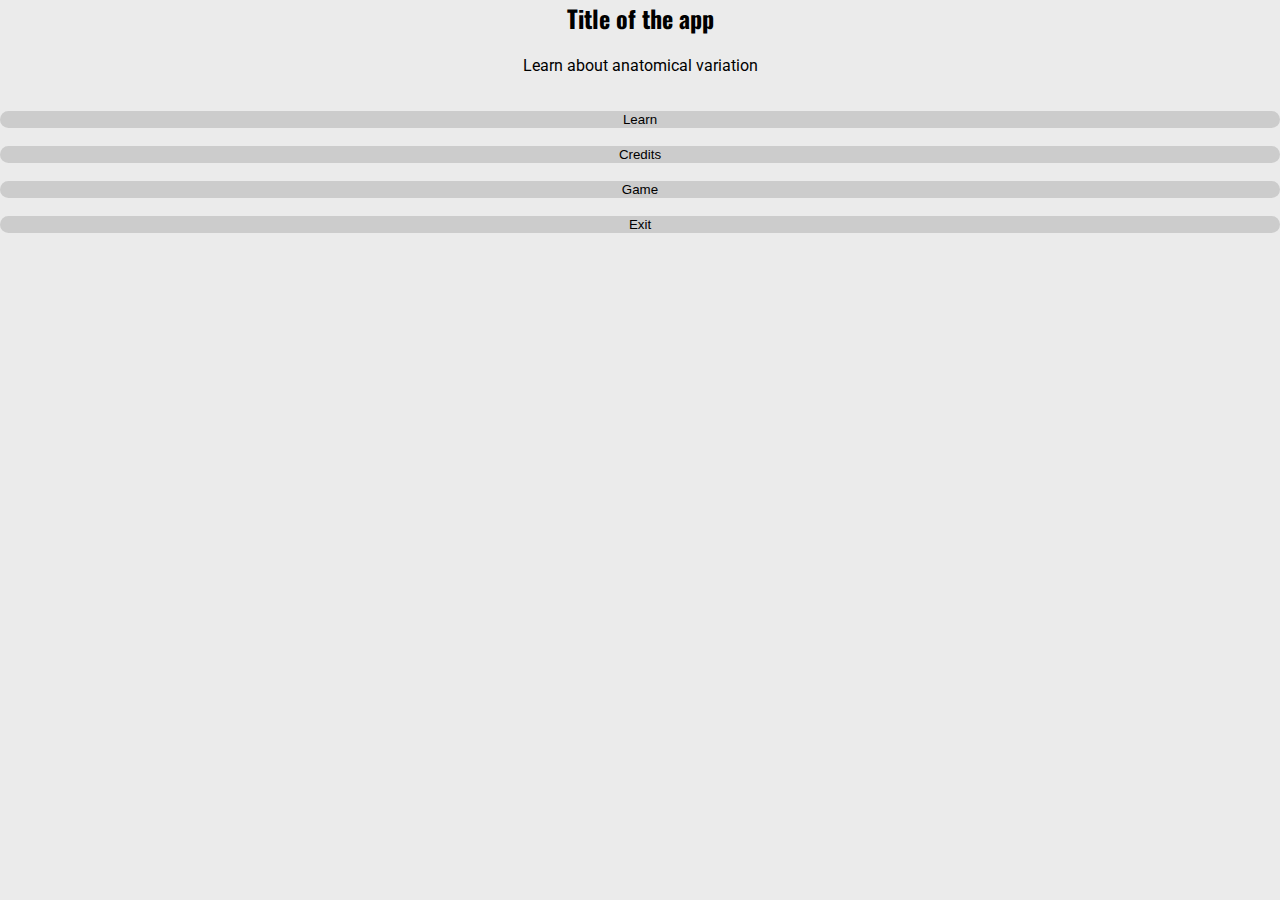
==== index.html @ a8cbe294 "Rename homepage.html to index.html" ====
<html lang="en">
  <head>
    <!-- UN FONT -->
    <link href='https://fonts.googleapis.com/css?family=Oswald' rel='stylesheet'>
    <link href='https://fonts.googleapis.com/css?family=Roboto' rel='stylesheet'>

    <!-- CSS -->
    <link href="https://cdn.jsdelivr.net/npm/bootstrap@5.1.3/dist/css/bootstrap.min.css" rel="stylesheet" integrity="sha384-1BmE4kWBq78iYhFldvKuhfTAU6auU8tT94WrHftjDbrCEXSU1oBoqyl2QvZ6jIW3" crossorigin="anonymous">
    <!-- <link rel="stylesheet" href="Include/masterCSS.css"> -->
    <link rel="stylesheet" href="./learn/Include/masterCSS.css">


    <meta charset="utf-8" /> <meta name="viewport" content="width=device-width, initial-scale=1, shrink-to-fit=no" />
    <title>Project 5: Human Variation</title>
  </head>

  <body>

    <div>

    <h2>Title of the app</h2>
    <p>
      Learn about anatomical variation
    </p>
      <div class="container">
        <form>
          <!-- <button type="submit" formaction="intro.html"> Learn </button> -->
          <button type="submit" formaction="./learn/intro.html"> Learn </button>
          <br>
          <!-- <button type="submit" formaction="credits.html"> Credits </button> -->
          <button type="submit" formaction="./learn/credits.html"> Credits </button>
          <br>
          <!-- <button type="submit" formaction="game.html"> Game </button> -->
          <button type="submit" formaction="../game/index.html"> Game </button>
          <br>
          <button type="button">Exit</button>
        </form>
      </div>
    </div>

  </body>

  <!-- JavaScript-->
  <script src="https://cdn.jsdelivr.net/npm/bootstrap@5.1.3/dist/js/bootstrap.bundle.min.js"></script>
</html>
---- learn/Include/masterCSS.css ----
/* Main content */
body {
  margin: 0;
  padding: 0;
  background-color: rgb(240, 240, 240);
}

/* Make all headings the same font and all other text has same font */
h1,h2,h3,h4,h5,h6{
  font-family: 'Oswald' !important;
  text-align: center;
}

p,u, ul{
   font-family: 'Roboto' !important;
   text-align: center;
  }


div {
  align-content:
  margin: auto;
}

form{
  display: flex;
  justify-content: center;
  flex-direction: column;
  padding-top: 20px;
}

.row1{
  display: flex;
  flex-direction: row;
}

button{
  border-radius: 20px;
  background-color: #cccccc;
}

button{
  border:none;
  colour: white;
}

body{
  background-color: #ebebeb;
}
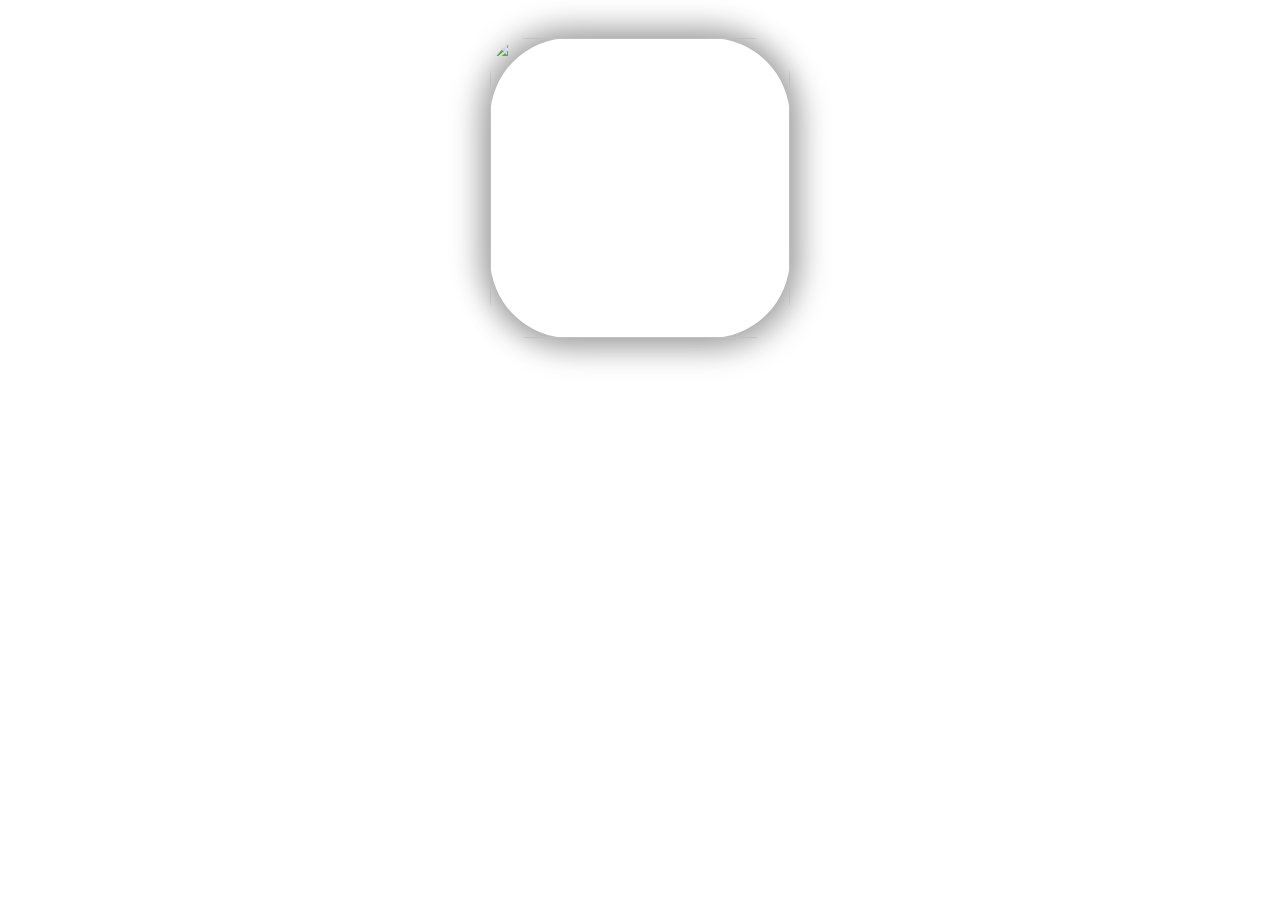
==== commit 38dd4eb2: "Update index.html" ====
--- a/index.html
+++ b/index.html
@@ -1,45 +1,68 @@
-<html lang="en">
-  <head>
-    <!-- UN FONT -->
-    <link href='https://fonts.googleapis.com/css?family=Oswald' rel='stylesheet'>
-    <link href='https://fonts.googleapis.com/css?family=Roboto' rel='stylesheet'>
+<!DOCTYPE html>
+<html>
 
-    <!-- CSS -->
-    <link href="https://cdn.jsdelivr.net/npm/bootstrap@5.1.3/dist/css/bootstrap.min.css" rel="stylesheet" integrity="sha384-1BmE4kWBq78iYhFldvKuhfTAU6auU8tT94WrHftjDbrCEXSU1oBoqyl2QvZ6jIW3" crossorigin="anonymous">
-    <!-- <link rel="stylesheet" href="Include/masterCSS.css"> -->
-    <link rel="stylesheet" href="./learn/Include/masterCSS.css">
+<head>
+  <script>
+    function launchApp() {
+      window.location.assign("./learn/homepage.html")
+    }
+  </script>
+  <style>
 
+    .cards-list {
+      z-index: 0;
+      width: 100%;
+      display: flex;
+      justify-content: space-around;
+      flex-wrap: wrap;
+    }
 
-    <meta charset="utf-8" /> <meta name="viewport" content="width=device-width, initial-scale=1, shrink-to-fit=no" />
-    <title>Project 5: Human Variation</title>
-  </head>
+    .card {
+      margin: 30px auto;
+      width: 300px;
+      height: 300px;
+      border-radius: 80px;
+      box-shadow: 5px 5px 30px 7px rgba(0, 0, 0, 0.25), -5px -5px 30px 7px rgba(0, 0, 0, 0.22);
+      cursor: pointer;
+      transition: 0.4s;
+    }
 
-  <body>
+    .card .card_image {
+      width: inherit;
+      height: inherit;
+      border-radius: 40px;
+    }
 
-    <div>
+    .card .card_image img {
+      width: inherit;
+      height: inherit;
+      border-radius: 40px;
+      object-fit: cover;
+    }
 
-    <h2>Title of the app</h2>
-    <p>
-      Learn about anatomical variation
-    </p>
-      <div class="container">
-        <form>
-          <!-- <button type="submit" formaction="intro.html"> Learn </button> -->
-          <button type="submit" formaction="./learn/intro.html"> Learn </button>
-          <br>
-          <!-- <button type="submit" formaction="credits.html"> Credits </button> -->
-          <button type="submit" formaction="./learn/credits.html"> Credits </button>
-          <br>
-          <!-- <button type="submit" formaction="game.html"> Game </button> -->
-          <button type="submit" formaction="../game/index.html"> Game </button>
-          <br>
-          <button type="button">Exit</button>
-        </form>
-      </div>
+    .card .card_title {
+      text-align: center;
+      border-radius: 0px 0px 40px 40px;
+      font-family: sans-serif;
+      font-weight: bold;
+      font-size: 30px;
+      margin-top: -80px;
+      height: 40px;
+    }
+
+    .card:hover {
+      transform: scale(0.9, 0.9);
+    }
+  </style>
+</head>
+
+<body>
+  <div class="cards-list">
+    <div class="card" onclick="launchApp()">
+      <div class="card_image"> <img src="Logo.png" /> </div>
     </div>
+  </div>
 
-  </body>
+</body>
 
-  <!-- JavaScript-->
-  <script src="https://cdn.jsdelivr.net/npm/bootstrap@5.1.3/dist/js/bootstrap.bundle.min.js"></script>
 </html>
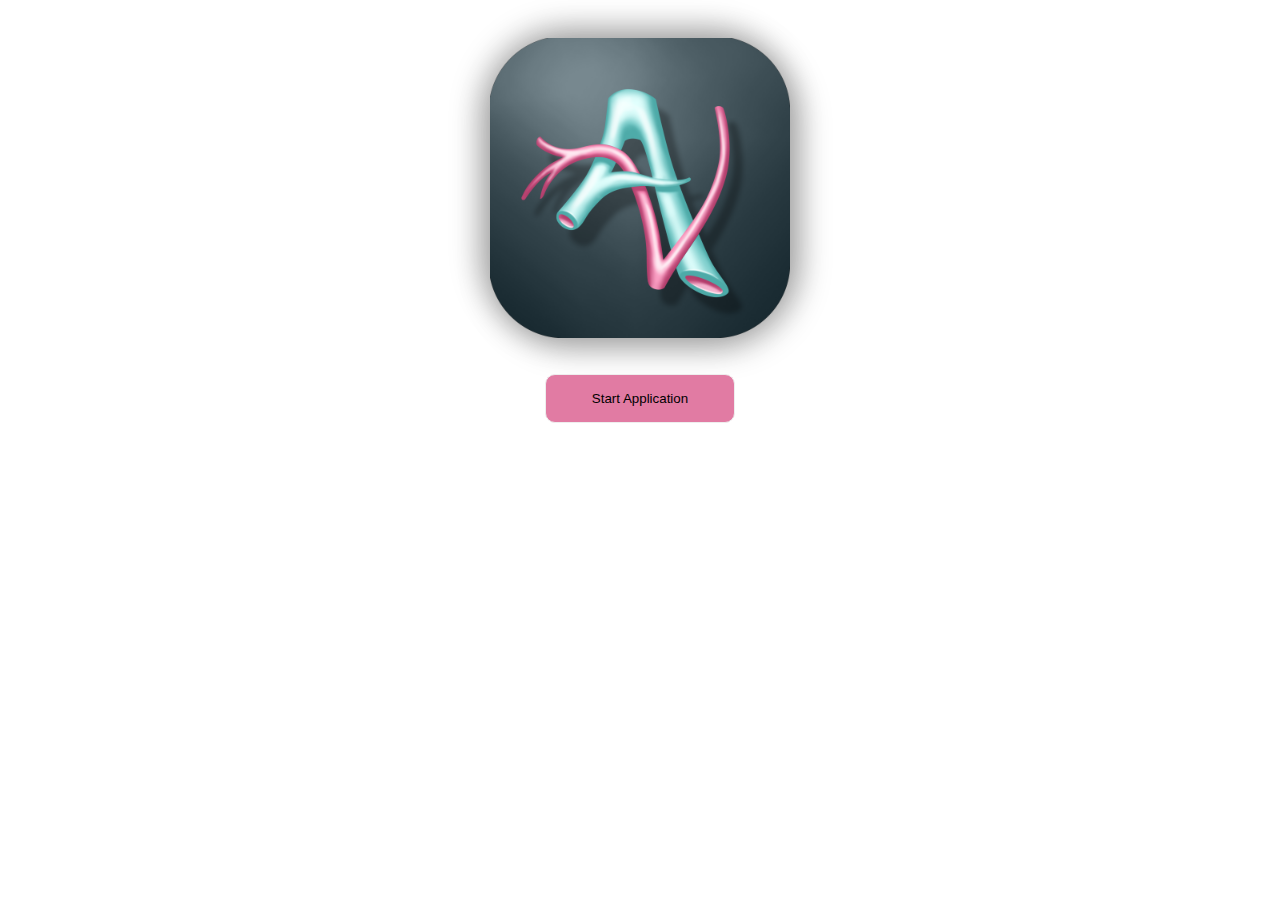
==== commit d04f03a3: "Start file and Game changes" ====
--- a/index.html
+++ b/index.html
@@ -8,7 +8,6 @@
     }
   </script>
   <style>
-
     .cards-list {
       z-index: 0;
       width: 100%;
@@ -50,19 +49,41 @@
       height: 40px;
     }
 
-    .card:hover {
+    /* .card:hover {
       transform: scale(0.9, 0.9);
+    } */
+
+    button {
+      background-color: #e17ba3;
+      padding: 1rem 2rem;
+      margin: 0.4rem 0;
+      width: 15%;
+      border: 1px solid #eee;
+      transition: 400ms all;
+      border-radius: 10px;
+      transition: 0.4s;
+    }
+
+    button:hover {
+      cursor: pointer;
+      color: #000;
+      transform: scale(0.9, 0.9);
+      box-shadow: 5px 5px 30px 7px rgba(0, 0, 0, 0.25), -5px -5px 30px 7px rgba(0, 0, 0, 0.22);
     }
   </style>
 </head>
 
 <body>
   <div class="cards-list">
-    <div class="card" onclick="launchApp()">
-      <div class="card_image"> <img src="Logo.png" /> </div>
+    <div class="card">
+      <div class="card_image"> <img src="assets/Logo.png" /> </div>
     </div>
+  </div>
+  <div id="game-start" style="text-align: center;" onclick="launchApp()">
+    <button>Start Application</button>
+    <p id="results"></p>
   </div>
 
 </body>
 
-</html>
+</html>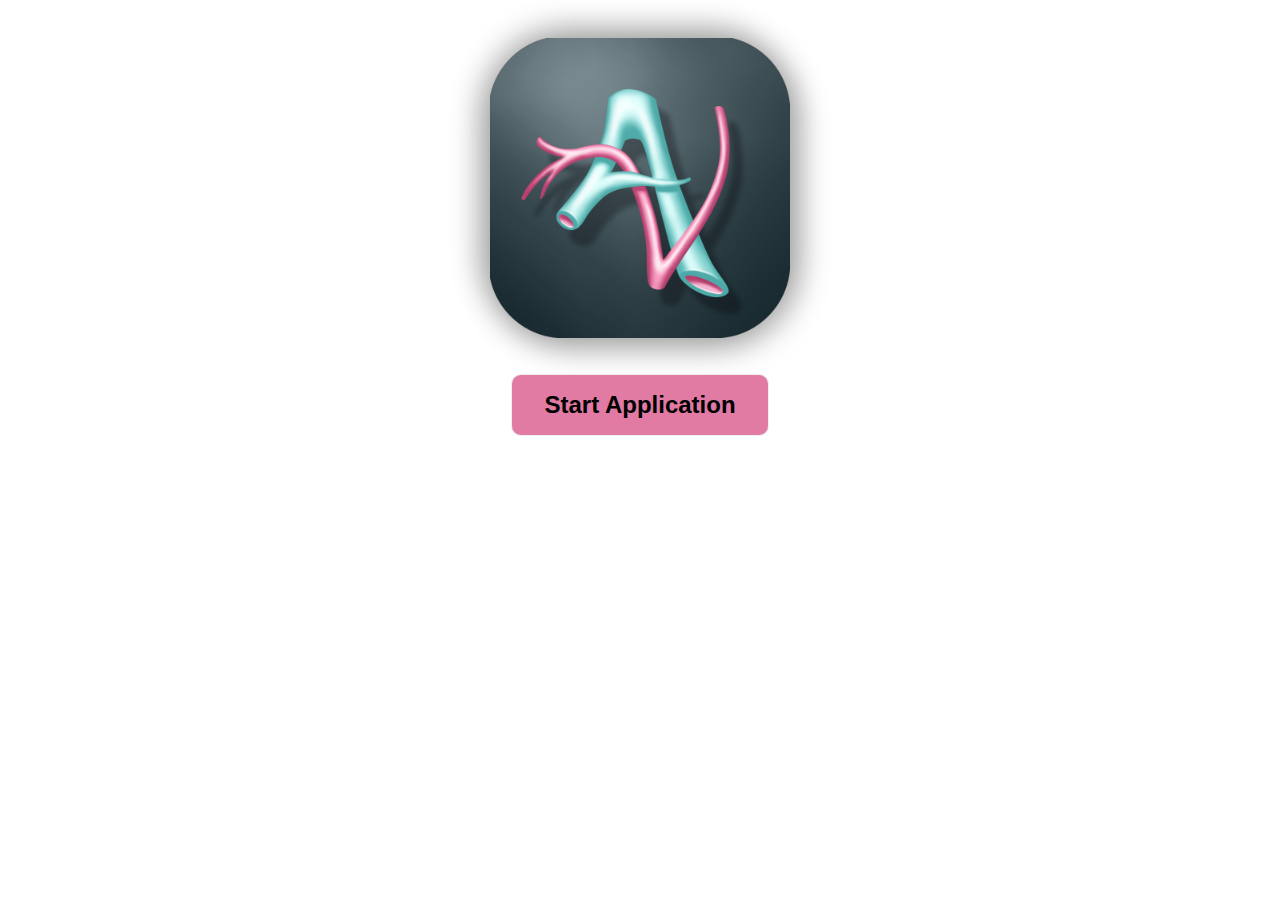
==== commit 03c65147: "Fixes Routing" ====
--- a/index.html
+++ b/index.html
@@ -8,6 +8,9 @@
     }
   </script>
   <style>
+    body {
+      /* margin-top: 50%; */
+    }
     .cards-list {
       z-index: 0;
       width: 100%;
@@ -57,11 +60,13 @@
       background-color: #e17ba3;
       padding: 1rem 2rem;
       margin: 0.4rem 0;
-      width: 15%;
+      width: auto;
       border: 1px solid #eee;
       transition: 400ms all;
       border-radius: 10px;
       transition: 0.4s;
+      font-weight: bold;
+      font-size: x-large;
     }
 
     button:hover {
